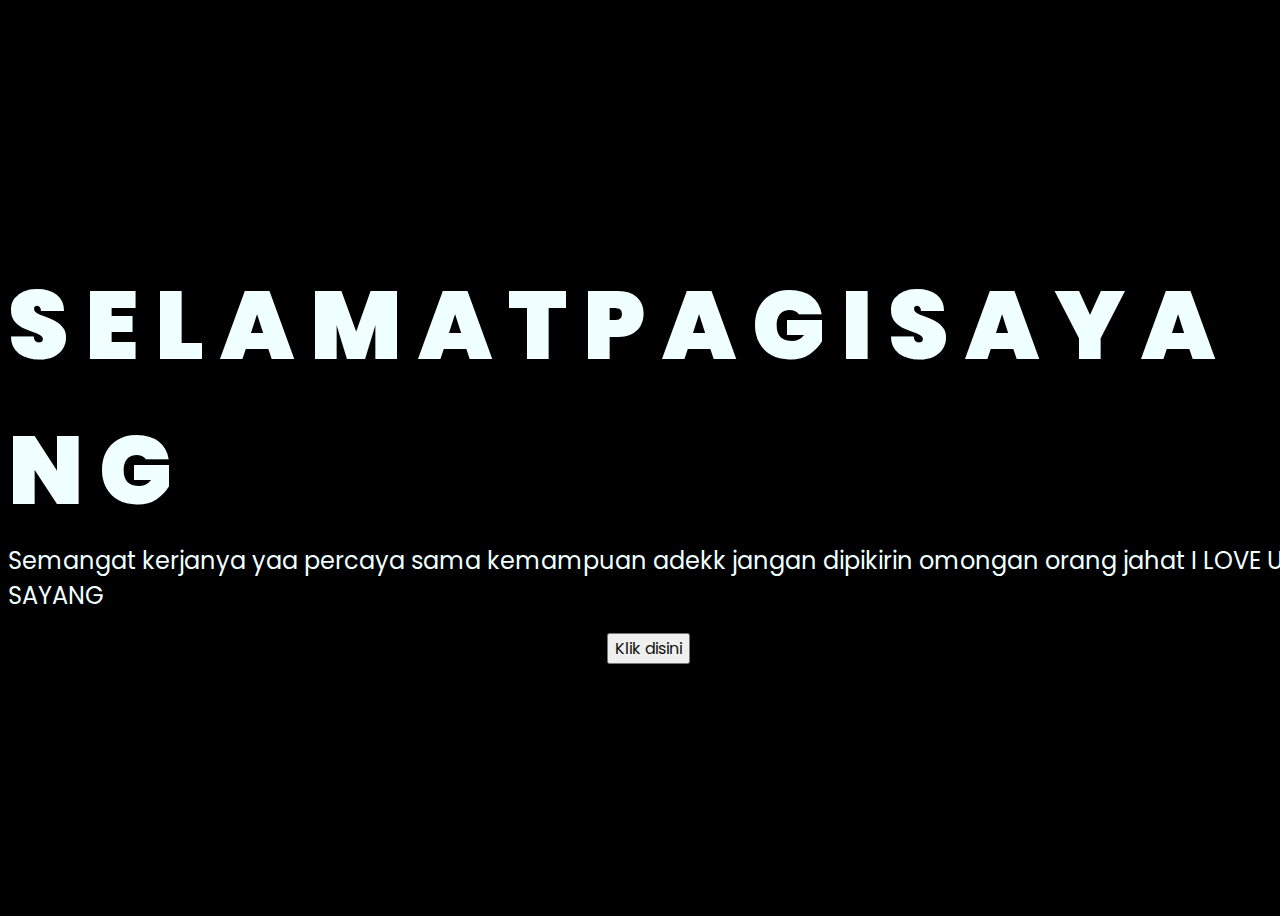
==== semangat/index.html @ 904b85e7 "Update index.html" ====
<!DOCTYPE html>
<html lang="en">
<head>
    <meta charset="UTF-8">
    <meta http-equiv="X-UA-Compatible" content="IE=edge">
    <meta name="viewport" content="width=device-width, initial-scale=1.0">
    <link rel="stylesheet" href="css/style.css">
    <link rel="icon" href="img/flowers.png" type="image/x-icon">
    <title>Flowers</title>
</head>
<body>
    <div class="greetings">
    <!-- silahkan menambah kata sesuai keinginan dengan <span>text...</span -->
        <span>S</span>
        <span>E</span>
        <span>L</span>
        <span>A</span>
        <span>M</span>
        <span>A</span>
        <span>T</span>
        <span>  </span>
        <span>P</span>
        <span>A</span>
        <span>G</span>
        <span>I</span>
        <span>  </span>
        <span>S</span>
        <span>A</span>
        <span>Y</span>
        <span>A</span>
        <span>N</span>
        <span>G</span>
    </div>
    <div class="description">
        <span>Semangat kerjanya yaa
            percaya sama kemampuan adekk
            jangan dipikirin omongan orang jahat
            I LOVE U SAYANG</span>
    </div>
    <div class="button">
        <button>
            <a href="flower.html">Klik disini</a>
        </button>
        
    </div>
</body>
</html>
---- semangat/css/style.css ----
@import url('https://fonts.googleapis.com/css2?family=Poppins:ital,wght@0,500;1,900&display=swap');
*{
    font-family: 'Poppins',cursive;
}
body{
    color: azure;
    width: 100%;
    height: 100vh;
    display: flex;
    flex-direction: column;
    align-items: center;
    justify-content: center;
    background-color: black;
}
.greetings{
    font-size: 6rem;
    font-weight: 900;
}
.greetings > span{
    animation: glow 2.5s ease-in-out infinite;
}
@keyframes glow{
    0%, 100%{
        color: #fff;
        text-shadow: 0 0 12px #39c6d6, 0 0 50px #39c6d6, 0 0 100px #39c6d6;
    }
    10%, 90%{
        color: #111;
        text-shadow: none;
    }
}
.greetings > span:nth-child(2){
    animation-delay: .2s ;
}
.greetings > span:nth-child(3){
    animation-delay: .4s ;
}
.greetings > span:nth-child(4){
    animation-delay: .6s;
}
.greetings > span:nth-child(5){
    animation-delay: .8s;
}

.description{
    font-size: 1.5rem;
    margin-bottom: 20px;
}

.button a{
    text-decoration: none;
    font-size: 1rem;
    color: #111;
}

@media screen and (max-width:574px){
    .greetings{
        display: block;
        font-size: 3rem;
        font-weight: 500;
        text-align: center;
    }
    .description{
        font-size: 1rem;
    }
    
    .button a{
        font-size: .5rem;
    }
}
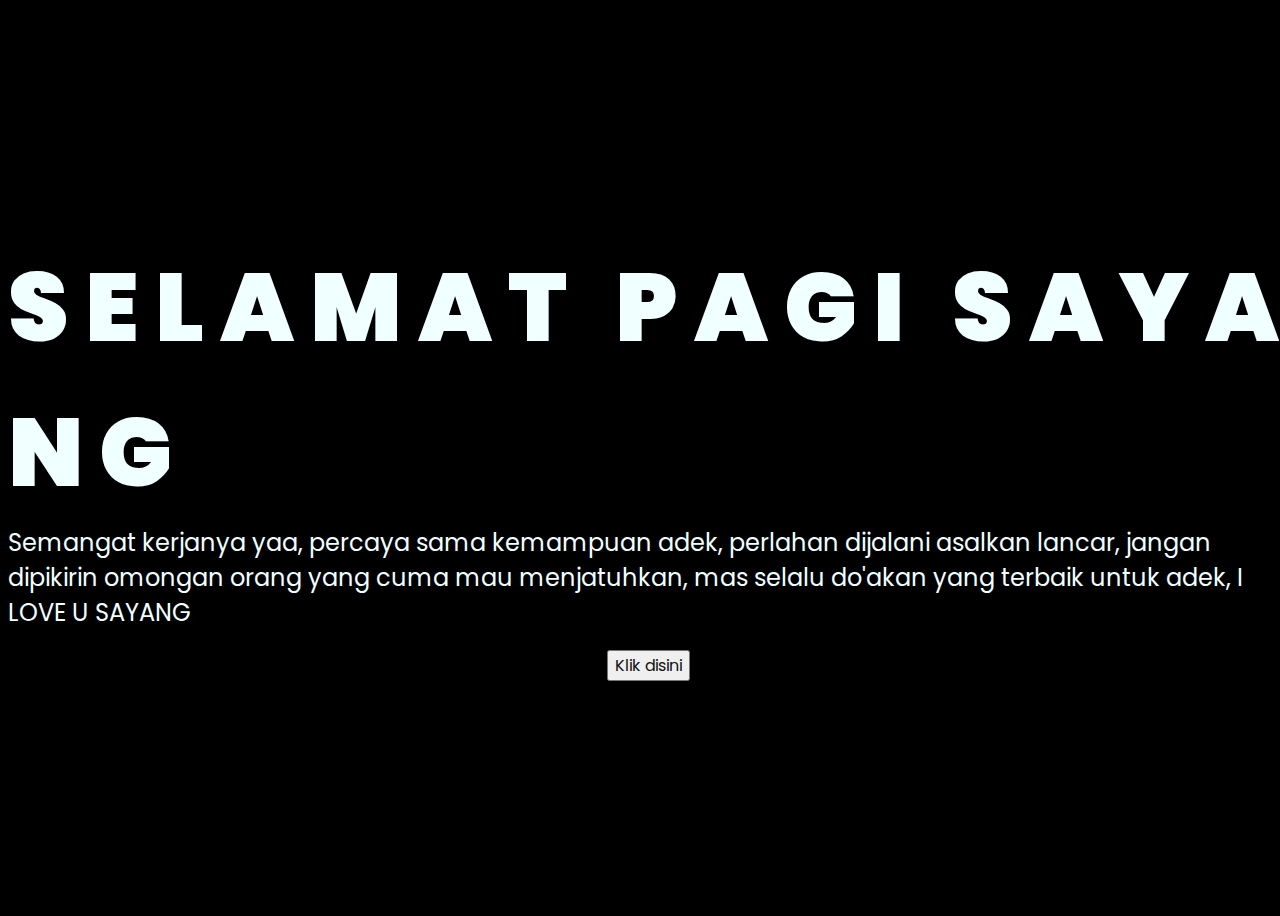
==== commit cba76c34: "Update index.html" ====
--- a/semangat/index.html
+++ b/semangat/index.html
@@ -18,12 +18,12 @@
         <span>M</span>
         <span>A</span>
         <span>T</span>
-        <span>  </span>
+        <span>&nbsp;</span>
         <span>P</span>
         <span>A</span>
         <span>G</span>
         <span>I</span>
-        <span>  </span>
+        <span>&nbsp;</span>
         <span>S</span>
         <span>A</span>
         <span>Y</span>
@@ -32,9 +32,11 @@
         <span>G</span>
     </div>
     <div class="description">
-        <span>Semangat kerjanya yaa
-            percaya sama kemampuan adekk
-            jangan dipikirin omongan orang jahat
+        <span>Semangat kerjanya yaa,
+            percaya sama kemampuan adek,
+            perlahan dijalani asalkan lancar,
+            jangan dipikirin omongan orang yang cuma mau menjatuhkan,
+            mas selalu do'akan yang terbaik untuk adek,
             I LOVE U SAYANG</span>
     </div>
     <div class="button">
--- a/semangat/css/style.css
+++ b/semangat/css/style.css
@@ -41,6 +41,45 @@
 .greetings > span:nth-child(5){
     animation-delay: .8s;
 }
+.greetings > span:nth-child(6){
+    animation-delay: .10s;
+}
+.greetings > span:nth-child(7){
+    animation-delay: .12s;
+}
+.greetings > span:nth-child(8){
+    animation-delay: .14s;
+}
+.greetings > span:nth-child(9){
+    animation-delay: .16s;
+}
+.greetings > span:nth-child(10){
+    animation-delay: .18s;
+}
+.greetings > span:nth-child(11){
+    animation-delay: .20s;
+}
+.greetings > span:nth-child(12){
+    animation-delay: .22s;
+}
+.greetings > span:nth-child(13){
+    animation-delay: .24s;
+}
+.greetings > span:nth-child(14){
+    animation-delay: .26s;
+}
+.greetings > span:nth-child(15){
+    animation-delay: .28s;
+}
+.greetings > span:nth-child(16){
+    animation-delay: .30s;
+}
+.greetings > span:nth-child(17){
+    animation-delay: .32s;
+}
+.greetings > span:nth-child(18){
+    animation-delay: .34s;
+}
 
 .description{
     font-size: 1.5rem;
@@ -62,6 +101,7 @@
     }
     .description{
         font-size: 1rem;
+        text-align: center;
     }
     
     .button a{
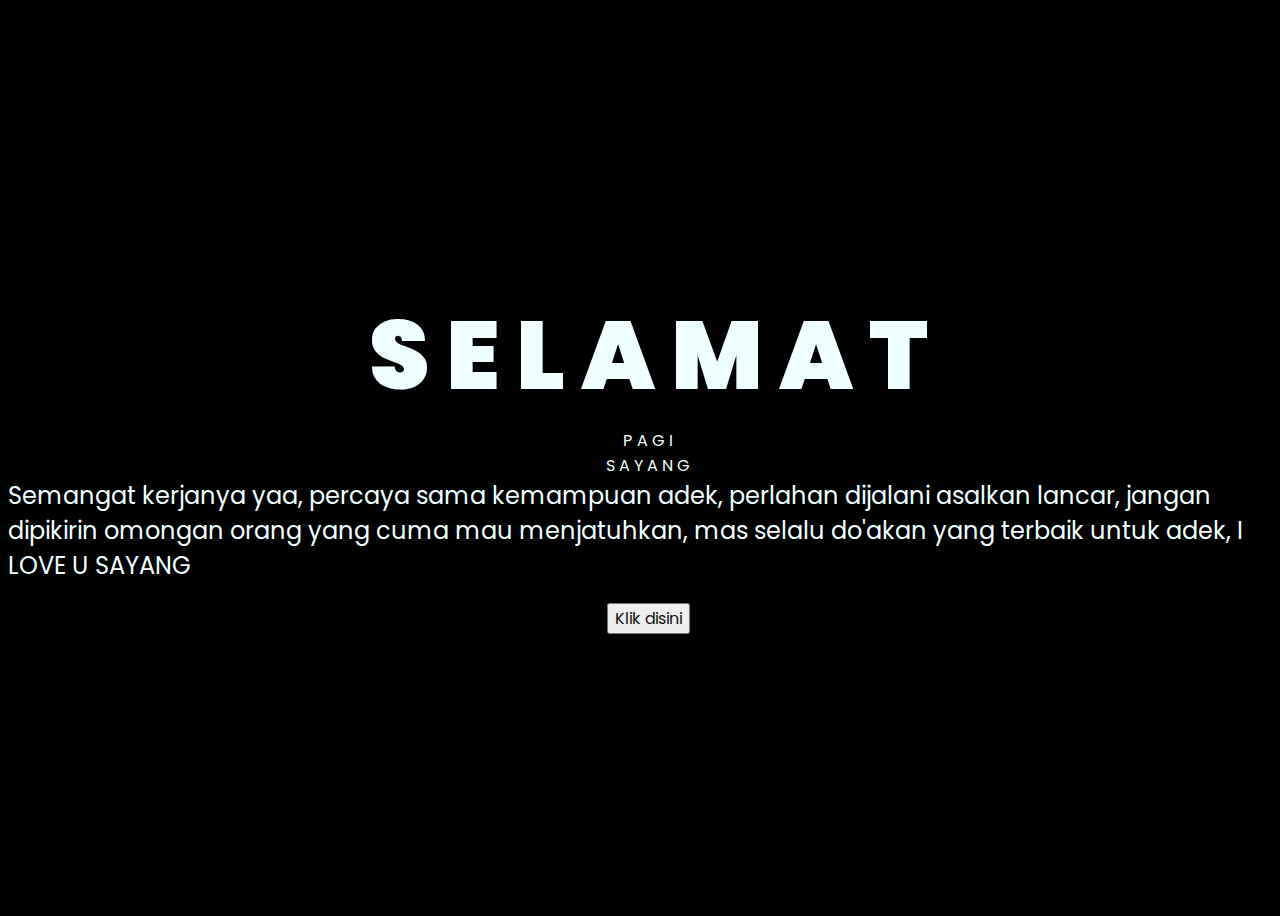
==== commit 80e9b467: "Update index.html" ====
--- a/semangat/index.html
+++ b/semangat/index.html
@@ -18,12 +18,14 @@
         <span>M</span>
         <span>A</span>
         <span>T</span>
-        <span>&nbsp;</span>
+    </div>
+    <div class="line">
         <span>P</span>
         <span>A</span>
         <span>G</span>
         <span>I</span>
-        <span>&nbsp;</span>
+    </div>
+    <div class="line">
         <span>S</span>
         <span>A</span>
         <span>Y</span>
@@ -31,6 +33,7 @@
         <span>N</span>
         <span>G</span>
     </div>
+</div>
     <div class="description">
         <span>Semangat kerjanya yaa,
             percaya sama kemampuan adek,
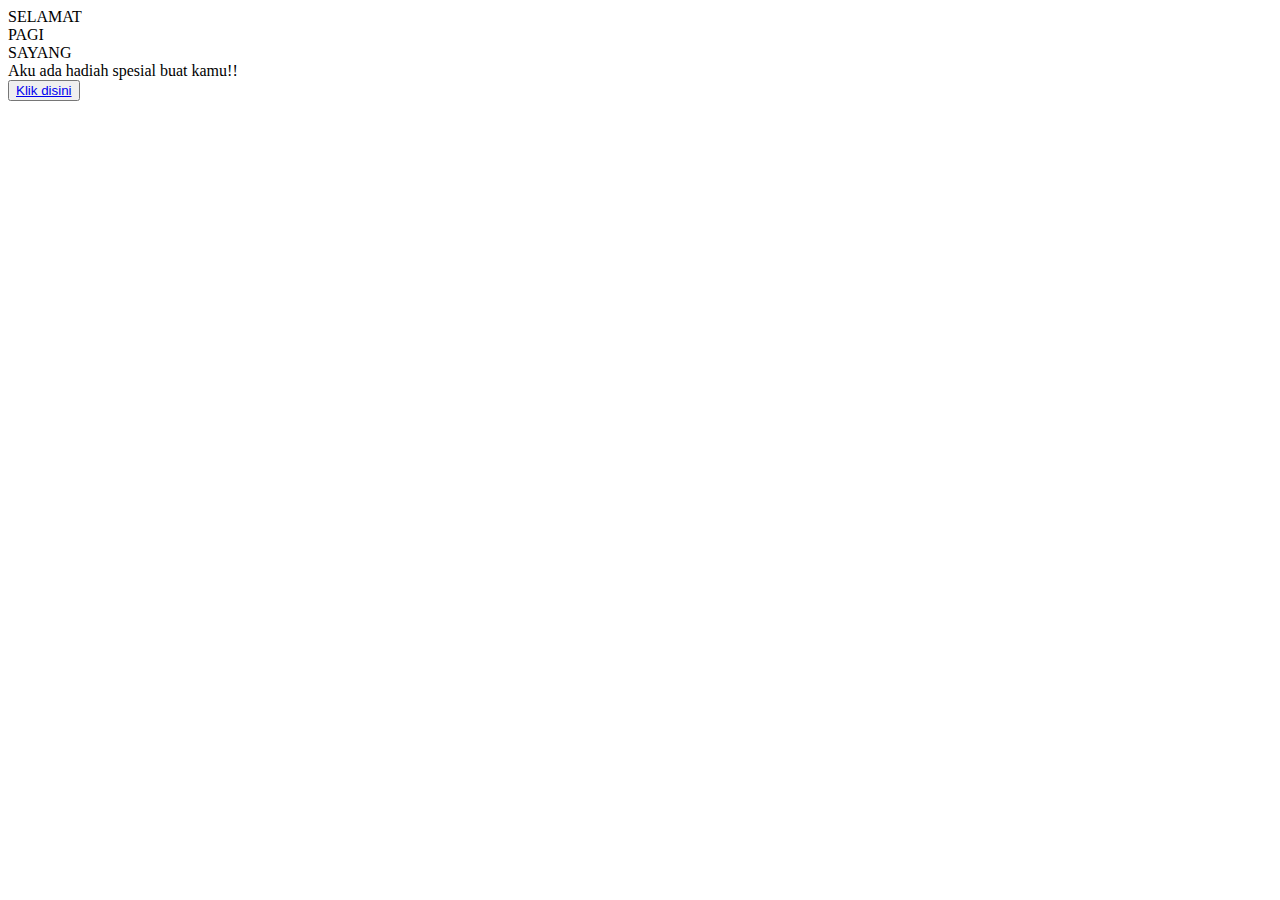
==== commit 5d967b3c: "Update index.html" ====
--- a/semangat/index.html
+++ b/semangat/index.html
@@ -9,38 +9,21 @@
     <title>Flowers</title>
 </head>
 <body>
-    <div class="greetings">
-    <!-- silahkan menambah kata sesuai keinginan dengan <span>text...</span -->
-        <span>S</span>
-        <span>E</span>
-        <span>L</span>
-        <span>A</span>
-        <span>M</span>
-        <span>A</span>
-        <span>T</span>
+    
+<div class="greetings">
+    <div class="line">
+        <span>S</span><span>E</span><span>L</span><span>A</span><span>M</span><span>A</span><span>T</span>
     </div>
     <div class="line">
-        <span>P</span>
-        <span>A</span>
-        <span>G</span>
-        <span>I</span>
+        <span>P</span><span>A</span><span>G</span><span>I</span>
     </div>
     <div class="line">
-        <span>S</span>
-        <span>A</span>
-        <span>Y</span>
-        <span>A</span>
-        <span>N</span>
-        <span>G</span>
+        <span>S</span><span>A</span><span>Y</span><span>A</span><span>N</span><span>G</span>
     </div>
 </div>
+
     <div class="description">
-        <span>Semangat kerjanya yaa,
-            percaya sama kemampuan adek,
-            perlahan dijalani asalkan lancar,
-            jangan dipikirin omongan orang yang cuma mau menjatuhkan,
-            mas selalu do'akan yang terbaik untuk adek,
-            I LOVE U SAYANG</span>
+        <span>Aku ada hadiah spesial buat kamu!!</span>
     </div>
     <div class="button">
         <button>
--- a/semangat/css/style.css
+++ b/semangat/css/style.css
@@ -1,110 +1,99 @@
 @import url('https://fonts.googleapis.com/css2?family=Poppins:ital,wght@0,500;1,900&display=swap');
-*{
-    font-family: 'Poppins',cursive;
-}
-body{
-    color: azure;
-    width: 100%;
-    height: 100vh;
-    display: flex;
-    flex-direction: column;
-    align-items: center;
-    justify-content: center;
-    background-color: black;
-}
-.greetings{
-    font-size: 6rem;
-    font-weight: 900;
-}
-.greetings > span{
-    animation: glow 2.5s ease-in-out infinite;
-}
-@keyframes glow{
-    0%, 100%{
-        color: #fff;
-        text-shadow: 0 0 12px #39c6d6, 0 0 50px #39c6d6, 0 0 100px #39c6d6;
-    }
-    10%, 90%{
-        color: #111;
-        text-shadow: none;
-    }
-}
-.greetings > span:nth-child(2){
-    animation-delay: .2s ;
-}
-.greetings > span:nth-child(3){
-    animation-delay: .4s ;
-}
-.greetings > span:nth-child(4){
-    animation-delay: .6s;
-}
-.greetings > span:nth-child(5){
-    animation-delay: .8s;
-}
-.greetings > span:nth-child(6){
-    animation-delay: .10s;
-}
-.greetings > span:nth-child(7){
-    animation-delay: .12s;
-}
-.greetings > span:nth-child(8){
-    animation-delay: .14s;
-}
-.greetings > span:nth-child(9){
-    animation-delay: .16s;
-}
-.greetings > span:nth-child(10){
-    animation-delay: .18s;
-}
-.greetings > span:nth-child(11){
-    animation-delay: .20s;
-}
-.greetings > span:nth-child(12){
-    animation-delay: .22s;
-}
-.greetings > span:nth-child(13){
-    animation-delay: .24s;
-}
-.greetings > span:nth-child(14){
-    animation-delay: .26s;
-}
-.greetings > span:nth-child(15){
-    animation-delay: .28s;
-}
-.greetings > span:nth-child(16){
-    animation-delay: .30s;
-}
-.greetings > span:nth-child(17){
-    animation-delay: .32s;
-}
-.greetings > span:nth-child(18){
-    animation-delay: .34s;
+
+* {
+    font-family: 'Poppins', cursive;
+    margin: 0;
+    padding: 0;
+    box-sizing: border-box;
 }
 
-.description{
-    font-size: 1.5rem;
-    margin-bottom: 20px;
+body {
+    color: azure;
+    width: 100%;
+    height: 100vh;
+    display: flex;
+    flex-direction: column;
+    align-items: center;
+    justify-content: center;
+    background-color: black;
 }
 
-.button a{
-    text-decoration: none;
-    font-size: 1rem;
-    color: #111;
+.greetings {
+    font-size: 6rem;
+    font-weight: 900;
+    display: flex;
+    flex-direction: column;
+    align-items: center;
+    gap: 10px;
 }
 
-@media screen and (max-width:574px){
-    .greetings{
-        display: block;
-        font-size: 3rem;
-        font-weight: 500;
-        text-align: center;
-    }
-    .description{
-        font-size: 1rem;
-        text-align: center;
-    }
-    
-    .button a{
-        font-size: .5rem;
-    }
+.line {
+    display: flex;
 }
+
+.line span {
+    animation: glow 2.5s ease-in-out infinite;
+}
+
+/* Baris pertama: SELAMAT */
+.greetings .line:nth-child(1) span:nth-child(1) { animation-delay: 0s; }
+.greetings .line:nth-child(1) span:nth-child(2) { animation-delay: 0.2s; }
+.greetings .line:nth-child(1) span:nth-child(3) { animation-delay: 0.4s; }
+.greetings .line:nth-child(1) span:nth-child(4) { animation-delay: 0.6s; }
+.greetings .line:nth-child(1) span:nth-child(5) { animation-delay: 0.8s; }
+.greetings .line:nth-child(1) span:nth-child(6) { animation-delay: 1s; }
+.greetings .line:nth-child(1) span:nth-child(7) { animation-delay: 1.2s; }
+
+/* Baris kedua: PAGI */
+.greetings .line:nth-child(2) span:nth-child(1) { animation-delay: 1.4s; }
+.greetings .line:nth-child(2) span:nth-child(2) { animation-delay: 1.6s; }
+.greetings .line:nth-child(2) span:nth-child(3) { animation-delay: 1.8s; }
+.greetings .line:nth-child(2) span:nth-child(4) { animation-delay: 2s; }
+
+/* Baris ketiga: SAYANG */
+.greetings .line:nth-child(3) span:nth-child(1) { animation-delay: 2.2s; }
+.greetings .line:nth-child(3) span:nth-child(2) { animation-delay: 2.4s; }
+.greetings .line:nth-child(3) span:nth-child(3) { animation-delay: 2.6s; }
+.greetings .line:nth-child(3) span:nth-child(4) { animation-delay: 2.8s; }
+.greetings .line:nth-child(3) span:nth-child(5) { animation-delay: 3s; }
+.greetings .line:nth-child(3) span:nth-child(6) { animation-delay: 3.2s; }
+
+@keyframes glow {
+    0%, 100% {
+        color: #fff;
+        text-shadow: 0 0 12px #39c6d6, 0 0 50px #39c6d6, 0 0 100px #39c6d6;
+    }
+    10%, 90% {
+        color: #111;
+        text-shadow: none;
+    }
+}
+
+.description {
+    font-size: 1.5rem;
+    margin-bottom: 20px;
+    text-align: center;
+}
+
+.button a {
+    text-decoration: none;
+    font-size: 1rem;
+    color: #111;
+}
+
+@media screen and (max-width: 574px) {
+    .greetings {
+        font-size: 3rem;
+        font-weight: 500;
+        text-align: center;
+    }
+
+    .description {
+        font-size: 1rem;
+      text-align: center;
+    }
+
+    .button a {
+        font-size: 0.5rem;
+    }
+}
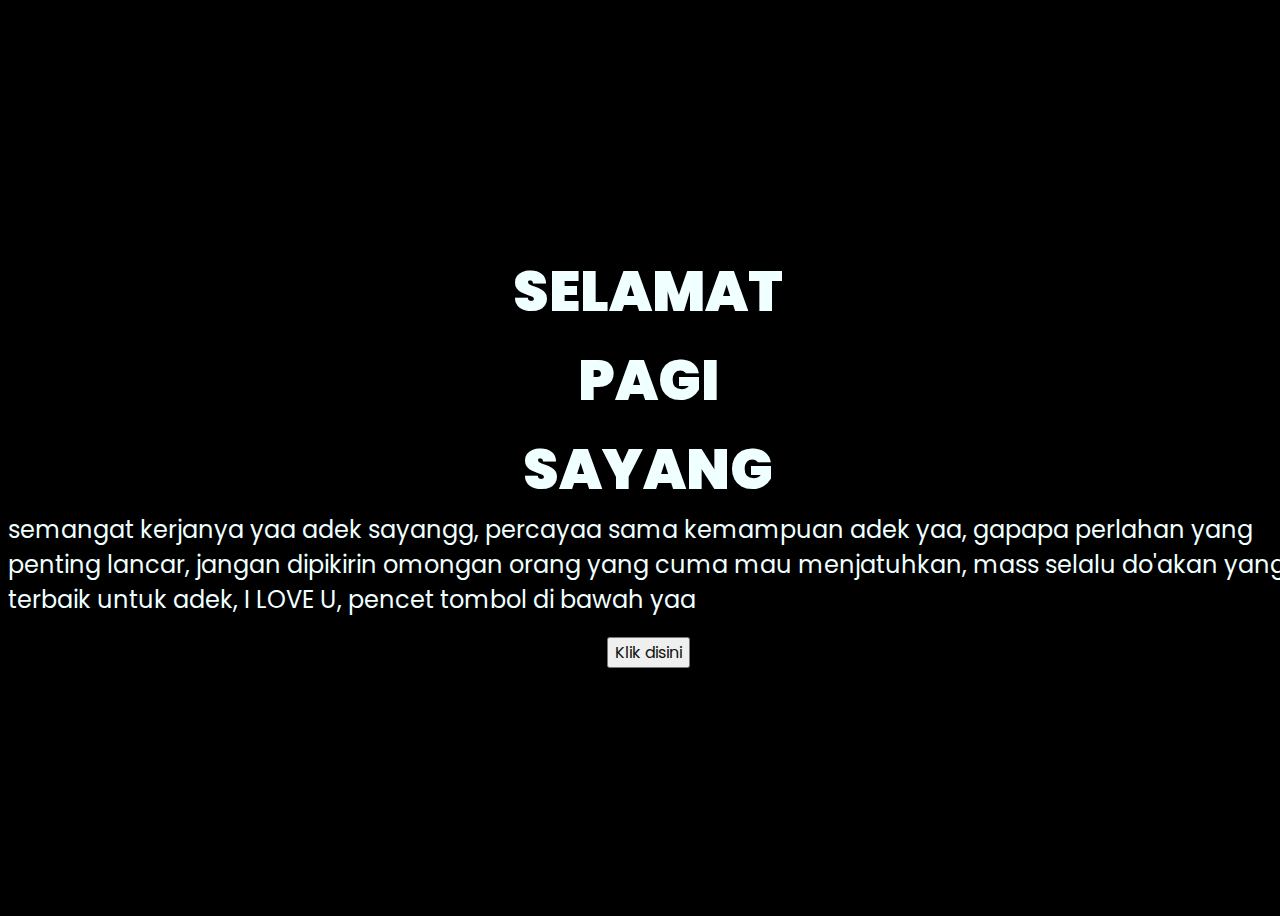
==== commit d13d1991: "Update index.html" ====
--- a/semangat/index.html
+++ b/semangat/index.html
@@ -23,7 +23,12 @@
 </div>
 
     <div class="description">
-        <span>Aku ada hadiah spesial buat kamu!!</span>
+        <span>semangat kerjanya yaa adek sayangg,
+        percayaa sama kemampuan adek yaa,
+        gapapa perlahan yang penting lancar,
+        jangan dipikirin omongan orang yang cuma mau menjatuhkan,
+        mass selalu do'akan yang terbaik untuk adek,
+        I LOVE U, pencet tombol di bawah yaa</span>
     </div>
     <div class="button">
         <button>
--- a/semangat/css/style.css
+++ b/semangat/css/style.css
@@ -1,99 +1,122 @@
 @import url('https://fonts.googleapis.com/css2?family=Poppins:ital,wght@0,500;1,900&display=swap');
-
-* {
-    font-family: 'Poppins', cursive;
-    margin: 0;
-    padding: 0;
-    box-sizing: border-box;
+*{
+    font-family: 'Poppins',cursive;
+}
+body{
+    color: azure;
+    width: 100%;
+    height: 100vh;
+    display: flex;
+    flex-direction: column;
+    align-items: center;
+    justify-content: center;
+    background-color: black;
+}
+.greetings {
+    font-size: 3.5rem;
+    font-weight: 900;
+}
+.greetings > span{
+    animation: glow 2.5s ease-in-out infinite;
+}
+@keyframes glow{
+    0%, 100%{
+        color: #fff;
+        text-shadow: 0 0 12px #39c6d6, 0 0 50px #39c6d6, 0 0 100px #39c6d6;
+    }
+    10%, 90%{
+        color: #111;
+        text-shadow: none;
+    }
+}
+.greetings > span:nth-child(2){
+    animation-delay: .2s ;
+}
+.greetings > span:nth-child(3){
+    animation-delay: .4s ;
+}
+.greetings > span:nth-child(4){
+    animation-delay: .6s;
+}
+.greetings > span:nth-child(5){
+    animation-delay: .8s;
 }
 
-body {
-    color: azure;
-    width: 100%;
-    height: 100vh;
-    display: flex;
-    flex-direction: column;
-    align-items: center;
-    justify-content: center;
-    background-color: black;
+.description{
+    font-size: 1.5rem;
+    margin-bottom: 20px;
 }
 
+.button a{
+    text-decoration: none;
+    font-size: 1rem;
+    color: #111;
+}
+
+@media screen and (max-width:574px){
+    .greetings{
+        display: block;
+        font-size: 3rem;
+        font-weight: 500;
+        text-align: center;
+    }
+    .description{
+        font-size: 1rem;
+    }
+    
+    .button a{
+        font-size: .5rem;
+    }
+}
+
+
+
 .greetings {
-    font-size: 6rem;
-    font-weight: 900;
-    display: flex;
-    flex-direction: column;
-    align-items: center;
-    gap: 10px;
+    font-size: 3.5rem;
+    font-weight: 900;
+    display: flex;
+    flex-direction: column;
+    align-items: center;
+    gap: 4px;
 }
 
 .line {
-    display: flex;
+    display: flex;
 }
 
 .line span {
-    animation: glow 2.5s ease-in-out infinite;
+    animation: glow 2.5s ease-in-out infinite;
 }
 
-/* Baris pertama: SELAMAT */
-.greetings .line:nth-child(1) span:nth-child(1) { animation-delay: 0s; }
-.greetings .line:nth-child(1) span:nth-child(2) { animation-delay: 0.2s; }
-.greetings .line:nth-child(1) span:nth-child(3) { animation-delay: 0.4s; }
-.greetings .line:nth-child(1) span:nth-child(4) { animation-delay: 0.6s; }
-.greetings .line:nth-child(1) span:nth-child(5) { animation-delay: 0.8s; }
-.greetings .line:nth-child(1) span:nth-child(6) { animation-delay: 1s; }
-.greetings .line:nth-child(1) span:nth-child(7) { animation-delay: 1.2s; }
+/* Animasi glow pink */
+@keyframes glow {
+    0%, 100% {
+        color: #fff;
+        text-shadow: 0 0 12px #ff69b4, 0 0 50px #ff69b4, 0 0 100px #ff69b4;
+    }
+    10%, 90% {
+        color: #111;
+        text-shadow: none;
+    }
+}
 
-/* Baris kedua: PAGI */
+/* Delay animasi huruf */
+.line span:nth-child(1) { animation-delay: 0s; }
+.line span:nth-child(2) { animation-delay: 0.2s; }
+.line span:nth-child(3) { animation-delay: 0.4s; }
+.line span:nth-child(4) { animation-delay: 0.6s; }
+.line span:nth-child(5) { animation-delay: 0.8s; }
+.line span:nth-child(6) { animation-delay: 1s; }
+.line span:nth-child(7) { animation-delay: 1.2s; }
+
 .greetings .line:nth-child(2) span:nth-child(1) { animation-delay: 1.4s; }
 .greetings .line:nth-child(2) span:nth-child(2) { animation-delay: 1.6s; }
 .greetings .line:nth-child(2) span:nth-child(3) { animation-delay: 1.8s; }
 .greetings .line:nth-child(2) span:nth-child(4) { animation-delay: 2s; }
 
-/* Baris ketiga: SAYANG */
 .greetings .line:nth-child(3) span:nth-child(1) { animation-delay: 2.2s; }
 .greetings .line:nth-child(3) span:nth-child(2) { animation-delay: 2.4s; }
 .greetings .line:nth-child(3) span:nth-child(3) { animation-delay: 2.6s; }
 .greetings .line:nth-child(3) span:nth-child(4) { animation-delay: 2.8s; }
 .greetings .line:nth-child(3) span:nth-child(5) { animation-delay: 3s; }
 .greetings .line:nth-child(3) span:nth-child(6) { animation-delay: 3.2s; }
-
-@keyframes glow {
-    0%, 100% {
-        color: #fff;
-        text-shadow: 0 0 12px #39c6d6, 0 0 50px #39c6d6, 0 0 100px #39c6d6;
-    }
-    10%, 90% {
-        color: #111;
-        text-shadow: none;
-    }
-}
-
-.description {
-    font-size: 1.5rem;
-    margin-bottom: 20px;
-    text-align: center;
-}
-
-.button a {
-    text-decoration: none;
-    font-size: 1rem;
-    color: #111;
-}
-
-@media screen and (max-width: 574px) {
-    .greetings {
-        font-size: 3rem;
-        font-weight: 500;
-        text-align: center;
-    }
-
-    .description {
-        font-size: 1rem;
-      text-align: center;
-    }
-
-    .button a {
-        font-size: 0.5rem;
-    }
-}
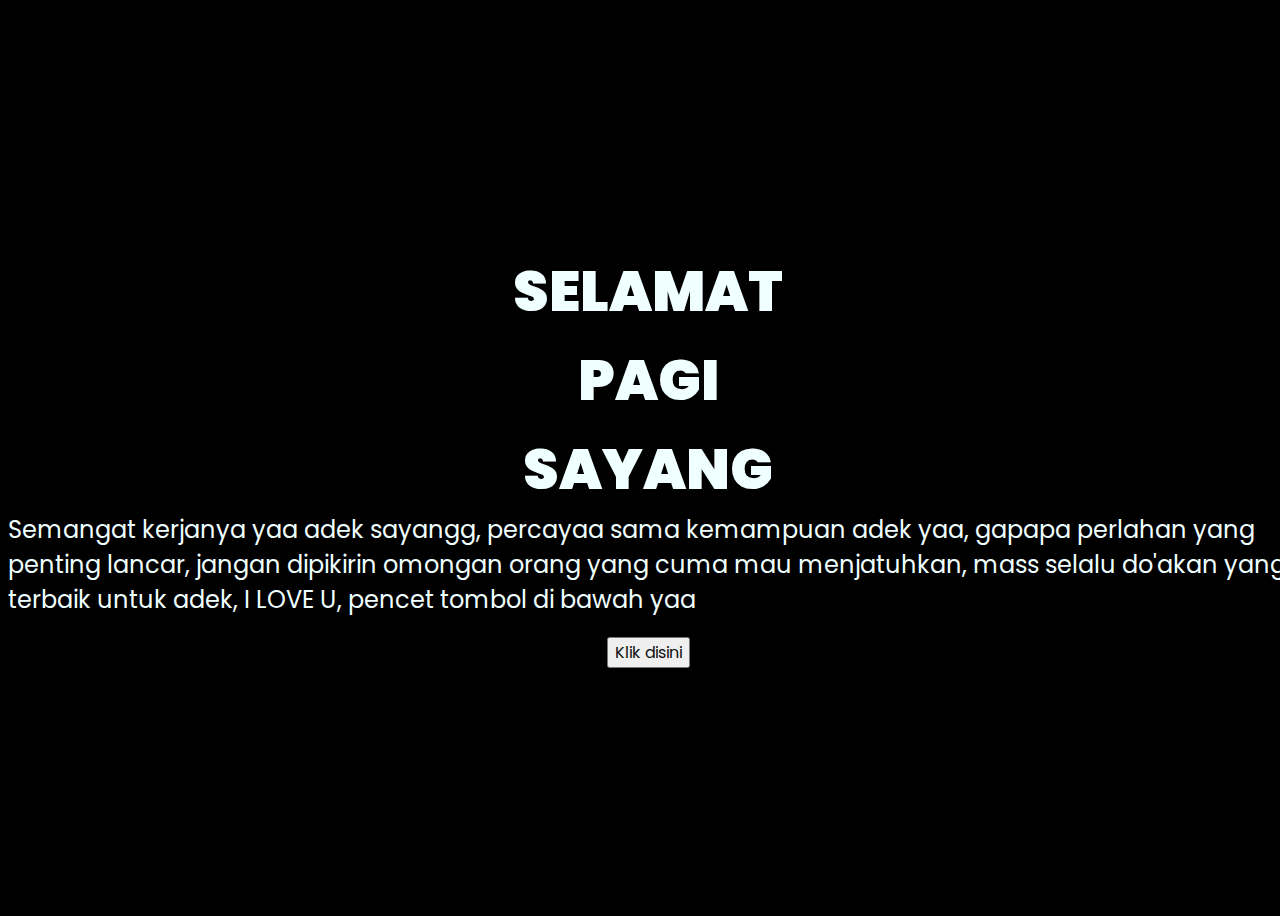
==== commit f850a901: "Update index.html" ====
--- a/semangat/index.html
+++ b/semangat/index.html
@@ -23,7 +23,7 @@
 </div>
 
     <div class="description">
-        <span>semangat kerjanya yaa adek sayangg,
+        <span>Semangat kerjanya yaa adek sayangg,
         percayaa sama kemampuan adek yaa,
         gapapa perlahan yang penting lancar,
         jangan dipikirin omongan orang yang cuma mau menjatuhkan,
--- a/semangat/css/style.css
+++ b/semangat/css/style.css
@@ -62,6 +62,7 @@
     }
     .description{
         font-size: 1rem;
+        text-align: center;
     }
     
     .button a{
@@ -120,3 +121,13 @@
 .greetings .line:nth-child(3) span:nth-child(4) { animation-delay: 2.8s; }
 .greetings .line:nth-child(3) span:nth-child(5) { animation-delay: 3s; }
 .greetings .line:nth-child(3) span:nth-child(6) { animation-delay: 3.2s; }
+
+@media screen and (max-width: 574px) {
+    .greetings {
+        font-size: 2rem !important;
+        gap: 2px !important;
+    }
+    .description {
+        font-size: 0.9rem !important;
+    }
+}
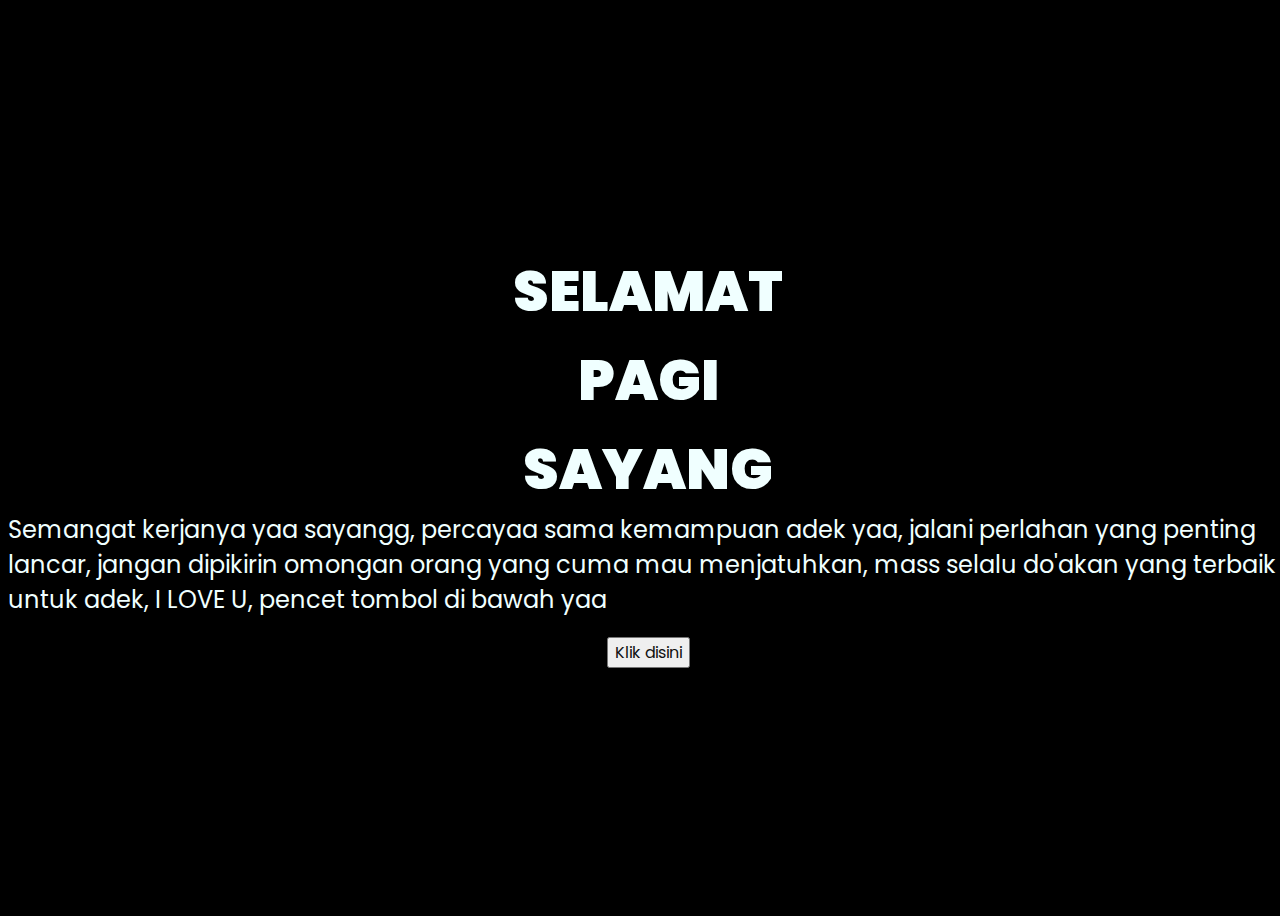
==== commit f6681e62: "Update index.html" ====
--- a/semangat/index.html
+++ b/semangat/index.html
@@ -23,9 +23,9 @@
 </div>
 
     <div class="description">
-        <span>Semangat kerjanya yaa adek sayangg,
+        <span>Semangat kerjanya yaa sayangg,
         percayaa sama kemampuan adek yaa,
-        gapapa perlahan yang penting lancar,
+        jalani perlahan yang penting lancar,
         jangan dipikirin omongan orang yang cuma mau menjatuhkan,
         mass selalu do'akan yang terbaik untuk adek,
         I LOVE U, pencet tombol di bawah yaa</span>
